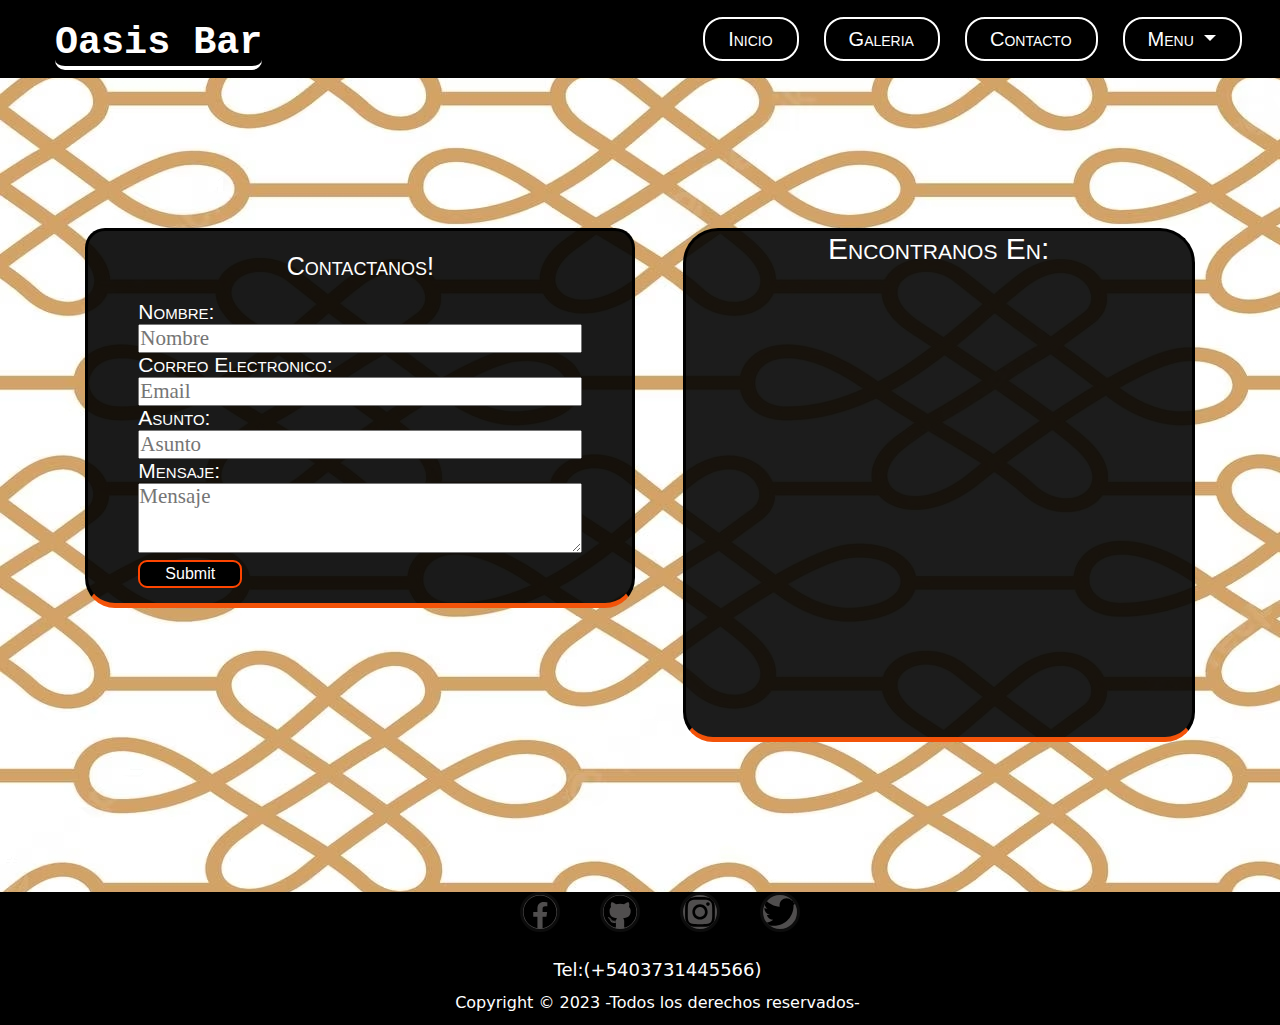
==== pages/contacto.html @ e95af846 "Primer archivo del proyecto" ====
<!DOCTYPE html>
<html lang="en">
    <head>
        <meta charset="UTF-8">
        <meta http-equiv="X-UA-Compatible" content="IE=edge">
        <meta name="viewport" content="width=device-width, initial-scale=1.0">
        <link rel="stylesheet" href="https://cdn.jsdelivr.net/npm/bootstrap@5.2.3/dist/css/bootstrap.min.css">
        <link rel="stylesheet" href="../style.css">
        <title>Contaco</title>
    </head>
    <body>
        <header>
            <h1>Oasis Bar</h1>
            <nav class="navbar navbar-dark navbar-expand-lg " style="background-color: #000000;">
                <div class="container-fluid">
                    <button class="navbar-toggler" type="button" data-bs-toggle="collapse" data-bs-target="#navbarNavDropdown" aria-controls="navbarNavDropdown" aria-expanded="false" aria-label="Toggle navigation">
                        <span class="navbar-toggler-icon"></span>
                    </button>
                  <div class="collapse navbar-collapse" id="navbarNavDropdown">
                    <ul class="navbar-nav">
                      <li class="nav-item hover">
                        <a class="nav-link active navbar-brand" aria-current="page" href="../index.html">Inicio</a>
                      </li>
                      <li class="nav-item hover">
                        <a class="nav-link navbar-brand"  href="./galeria.html">Galeria</a>
                      </li>
                      <li class="nav-item hover">
                        <a class="nav-link navbar-brand" href="#">Contacto</a>
                      </li>
                      <li class="nav-item dropdown hover-menu ">
                        <a class="nav-link dropdown-toggle navbar-brand" href="#" role="button" data-bs-toggle="dropdown" aria-expanded="false">
                          Menu
                        </a>
                        <ul class="dropdown-menu" style="background-color: #000000;">
                          <li class="hover"><a class="navbar-brand" href="./platos.html">Platos</a></li>
                          <li class="hover"><a class="navbar-brand" href="./tragos.html">Tragos</a></li>
                        </ul>
                      </li>
                    </ul>
                  </div>
                </div>
              </nav>
        </header>
     <main class="main-c">
        <section class="section-contacto">
            <article class="article-formulario">
                <form class="formulario" action="">
                    <h4>Contactanos!</h4>
                    <label class="form-input" for="Nombre">Nombre:</label>
                    <input class="form-input input" name="Nombre" type="text" autocomplete="name" placeholder="Nombre">
                    <label class="form-input" for="">Correo electronico:</label>
                    <input class="form-input input" name="Correo electronico" autocomplete="email" type="email" placeholder="Email">
                    <label class="form-input" for="">Asunto:</label>
                    <input class="form-input input" name="Asunto" type="text" placeholder="Asunto">
                    <label class="form-input" for="">Mensaje:</label>
                    <textarea class="form-input input" name="Mensaje" placeholder="Mensaje" id="" cols="30" rows="10"></textarea>
                    <input class="form-input-submit" type="submit">
                    
                </form>
            </article>
            <article class="article-maps">
                <h2>Encontranos en:</h2>
                <div class="maps"><iframe  src="https://www.google.com/maps/embed?pb=!1m18!1m12!1m3!1d3547.956048312479!2d-61.18888358494846!3d-27.22052968299606!2m3!1f0!2f0!3f0!3m2!1i1024!2i768!4f13.1!3m3!1m2!1s0x94475b757f7c5555%3A0x62c29df2de527b3a!2sOasis%20Bar!5e0!3m2!1ses-419!2sar!4v1683249362766!5m2!1ses-419!2sar" width="600" height="450" style="border:0;" allowfullscreen="" loading="lazy" referrerpolicy="no-referrer-when-downgrade"></iframe></div>
            </article>
        </section>
        
     </main> 
         <footer>
            <div>
                <ul class="foot">
                    <li><a target="_blank" href="https://es-la.facebook.com/"><button  ><img src="../icon/facebook.svg" alt="facebook"></button></a></li>
                    <li><a target="_blank" href="https://github.com/"><button ><img src="../icon/github.svg" alt="github"></button></a></li>
                    <li><a target="_blank" href="https://www.instagram.com/"><button ><img src="../icon/instagram.svg" alt="square-instagram"></button></a></li>
                    <li><a target="_blank" href="https://twitter.com/?lang=es"><button ><img src="../icon/twitter (1).svg" alt="square-twitter"></button></a></li>
            </ul>
            <p class="tel">Tel:(+5403731445566)</p><p class="copyright">Copyright © 2023 -Todos los derechos reservados-</p>
            </div> 
        </footer> 
        <script src="https://cdn.jsdelivr.net/npm/bootstrap@5.2.3/dist/js/bootstrap.bundle.min.js"></script> 
    </body>
</html>
---- style.css ----
@import url('https://fonts.googleapis.com/css2?family=Work+Sans&display=swap');

*{
    margin:0;
    padding: 0;
    box-sizing: border-box;
    list-style: none;
}
a{
    text-decoration: none;
    color: black;
    
    
}
ul{
    padding-left: 0px;
}
body{
    display: flex;
    min-height: 100vh;
    flex-direction: column;
    background-image:url(./image/patron-simple-abstracto-dorado-vectorial-costuras-cadenas_419911-941.jpg);
    background-attachment: fixed;
}

.img-portada{
    height: 70vh;
    width: 45vw;
    min-width: 500px;
    display: inline-block;
    border: solid black;
    border-radius: 30px;
    margin-left: 1vw;
}
header{
    background-color: rgb(0, 0, 0);
    width: 100%;
    position: relative;
    margin-bottom: 50px;
    display: flex;
    justify-content: space-between;
    
    
}


header h1{
    display: inline-block;
    font-family: 'Courier New', Courier, monospace;
    font-weight: 600;
    color: rgb(255, 254, 254);
    border-bottom: 4px solid white;
    border-radius: 10px;
    border-width: 4px;
    font-size: clamp(28px, 3vw, 3vw);
    margin-left: 55px;
    margin-top: 20px;
    
    
    
}

header nav ul li{
    display: flex;
    font-size: 18px;
    text-indent: 15px;
    border: 2px solid;
    font-family: 'Lucida Sans', 'Lucida Sans Regular', 'Lucida Grande', 'Lucida Sans Unicode', Geneva, Verdana, sans-serif;
    font-variant: small-caps;
    text-transform: capitalize;
    border-radius: 8px;
    margin-right: 25px;
    color: rgb(15, 15, 15);
    
    
    
}
.hover-menu{
    margin-right: 2vw;
}

.hover:hover{
    background-color: rgb(167, 162, 162);
    transition: 0.7s;
    box-shadow: 2px 2px 5px 2px;
    transition: 0.7s;
    transform: scale(1.2);
    
}
.hover-menu:hover{
    background-color: rgb(167, 162, 162);
    transition: 0.7s;
    box-shadow: 2px 2px 5px 2px;
    transition: 0.7s;

}
.collapse li{
    border: 2px solid white;
    border-radius: 20px;
    
}




footer div ul li img{
    height: 40px;
    width: 40px;
    
}
body header h1{
    display: inline-block;
    
}


footer{
    background-color: rgb(0, 0, 0);
    text-align: center;
    min-height: 100px;
    width: 100%;
    margin-top: auto;
    background-size: 100%;
    background-attachment: fixed;
    margin-top: 150px;
} 
.foot{
    display: flex;
    justify-content: center;
    flex-wrap: wrap;
} 

.foot li{
    display: inline-block;
    margin-left: 40px;
}

    
    

.foot li button img:hover{
    background-color: rgb(160, 156, 156);
    transition: 0.7s;
    box-shadow: 2px 2px 5px 2px;
    transform: scale(1.2);
}

.foot li button{
    background-color: black;
    border: none;
}
.foot img{
    border: solid rgb(12, 12, 12);
    border-radius: 20px;
    padding: x;
    color: rgb(252, 249, 249);
    background-color: rgb(80, 78, 78);
    text-decoration: underline 2px rgb(250, 249, 249);
}
.tel{
margin: 8px 0 0 35px;
display: inline-block;
font-size: 18px;
color: white;
}
.copyright{
    color: white;
    margin: 8px 0 10px 35px;
    font-size: 16px;
}

.ofertas{
    margin-left: 10vw;
    border-radius: 22px;
    padding:25px 60px 80px 50px;
    font-size: 40px;
    font-family: 'Lucida Sans', 'Lucida Sans Regular', 'Lucida Grande', 'Lucida Sans Unicode', Geneva, Verdana, sans-serif;
    font-variant: small-caps;
    text-transform: capitalize;
    color: white;
    border-bottom: solid 4px white;

    

}
.ofertas div{
    padding-top: 10px;
}
.descuento{
    padding-top: 100px;
}
.body-index{
    display: flex;
    flex-wrap: wrap;
    
    margin-top: 50px;
    align-items: flex-start;
    background-color: rgb(0, 0, 0);
    margin: 0 2vw 0 2vw;
    border-radius: 20px;
    border-right: rgb(243, 83, 9) solid;
    border-left: rgb(243, 83, 9) solid ;
    
}
.texto{
    margin-top: 30px;
    margin-bottom: 30px;
    border: solid black;
    border-radius: 10px;
    backdrop-filter: blur(6px) saturate(132%);
    -webkit-backdrop-filter: blur(6px) saturate(132%);
    background-color: rgba(228, 16, 36, 0);
    padding: 50px;
    font-size: 35px;
    margin-right: 90px;
    border-bottom-left-radius: 60px;
    border-top-right-radius: 60px;
    font-family: 'Lucida Sans', 'Lucida Sans Regular', 'Lucida Grande', 'Lucida Sans Unicode', Geneva, Verdana, sans-serif;
    font-variant: small-caps;
    text-transform: capitalize;

}
.reserva{
    margin-top: 10px;
}
.reserva a{
    text-decoration: underline;
}
.reserva a:hover{
    color: goldenrod;
    transition: 0.8s;
    
}

.texto h4{
 margin-bottom: 8px;
 

}
.texto-body{
    display: flex;
    justify-content: center;
    margin-top: 50px;
}
.galeria-img{
    display: grid;
    grid-template-columns: 30% 30% 30%;
    grid-template-rows: repeat(2, 50%);
    margin: 2%;
    column-gap: 2%;
    row-gap: 2%;
    grid-template-areas:  "a b c"
                          "d e f"
    ;
    
}
.galeria-img-1 {
grid-area: a;
}
.galeria-img-2{
grid-area: b;
}
.galeria-img-3{
grid-area: c;
}
.galeria-img-4{
grid-area: d;
}
.galeria-img-5{
grid-area: e;
}
.galeria-img-6{
grid-area: f;
}

.galeria-img div{
    display: inline-block;
    margin: 10px;
    margin-left: 20px;
    
    
}
.galeria-img div img{
    height: 100%;
    width: 100%;
    border: solid rgb(0, 0, 0);
    border-radius: 8px;
    position: relative;
    
}
.galeria-img div:hover{
    transition: 0.7s;
    transform: scale(1.2);
}






.section-menu h2{
    text-align: center;
    font-size: clamp(28px, 5.5vw, 5.8vw ) ;
    font-family: 'Lucida Sans', 'Lucida Sans Regular', 'Lucida Grande', 'Lucida Sans Unicode', Geneva, Verdana, sans-serif;
    font-weight: 300;
    font-variant: small-caps;
    margin-bottom: 20px;
    border-bottom: solid black;
    justify-content: center;
    border-width: 0 0 15px 0;
    border-style: double;
    color: rgb(0, 0, 0);
    
    
    
}
.article-menu{
    display: flex;
    flex-direction: column;
    background-color: black;
    margin: 150px 20vw 0 20vw;
    padding-bottom: 20vh;
    border-radius: 30px;
    border: 5px solid black;
    border-left-color: rgb(243, 83, 9);
    border-right-color: rgb(243, 83, 9);
    
    
}
.article-menu h2{
    color: rgb(248, 248, 248);
    border-bottom: 3px solid;
    border-bottom-color: rgb(243, 83, 9);
    display: inline-block;
    border-radius: 70px;
    font-size: clamp(20px, 2.8vw, 3.2vw)
}
.article-menu ul{
    justify-content: center;
    margin: 15px 0 60px 0;

    
}
.article-menu ul li, .puntos{
    color: white;
    font-size: 1.3vw;
    font-family: 'Lucida Sans', 'Lucida Sans Regular', 'Lucida Grande', 'Lucida Sans Unicode', Geneva, Verdana, sans-serif;
    font-variant: small-caps;
    text-transform: capitalize;
    padding: 2px 8px 25px 8px;
}
.puntos{
    letter-spacing: 0.5vw;
}
.div-menu{
    display: flex;
    flex-direction: column;
    padding-bottom: 15vh;
}
.div-menu ul{
    padding: 2px 8px 25px 8px;
}


 
 
 .main-c .section-contacto{
    margin-top: 100px;
    bottom: 0;
    display: grid;
    grid-template-columns: repeat(2, 40%);
    grid-template-rows: 100%;
    grid-template-areas:"a b" ;
    justify-content: space-evenly;

    
 }
 

 
 .formulario{
    display: flex;
    flex-direction: column;
    justify-content: flex-start;
    margin: 0 20px 0 0px;
    border: solid black;
    background-color:rgba(0, 0, 0, 0.897);
    border-radius: 20px;
    border-bottom: solid rgb(243, 83, 9) 5px;
    border-bottom-left-radius: 30px ;
    border-bottom-right-radius: 30px ;
    padding: 20px 50px 50px 50px;
    font-family: 'Lucida Sans', 'Lucida Sans Regular', 'Lucida Grande', 'Lucida Sans Unicode', Geneva, Verdana, sans-serif;
    font-variant: small-caps;
    text-transform: capitalize;
    font-size: 21px; 
    grid-area: a; 
    width: 550px;
    height: 380px;
    position: relative;
    
 }
 .formulario h4{
    margin-bottom: 19px;
    font-size: 25px;
    text-align: center;
    color: white;
    
}
.form-input{
   color: white;
   line-height: normal; 
}
.input{
    color: black;
    font-family: 'Times New Roman', Times, serif;
}
.form-input-submit{
    position: absolute;
    bottom: 0;
    margin-bottom: 15px;
    padding: 0 25px 0 25px ;
    background-color: black;
    color: white;
    border: solid orangered 2px;
    border-radius: 9px;
    font-size: 16px;
    

}
.form-input-submit:hover{
    background-color: rgb(160, 156, 156);
    transition: 0.7s;
    text-decoration: underline 2px rgb(250, 249, 249);
    box-shadow: 2px 2px 5px 2px;
    transition: 0.7s;
    transform: scale(1.2);
}
.form-input-submit:active{
    color: goldenrod;
    transition: 0.01s;
}


 .article-maps{
    grid-area: b;
    display: flex;
    flex-direction: column;
    background-color: rgba(2, 2, 2, 0.897);
    padding-bottom: 40px;
    border: solid black;
    border-radius: 35px;
    border-bottom: solid rgb(243, 83, 9) 5px;
    border-bottom-left-radius: 30px ;
    border-bottom-right-radius: 30px ;
}


 .article-maps h2{
    display: inline-flex;
    justify-content: center;
    margin-bottom: 30px;
    font-family: 'Lucida Sans', 'Lucida Sans Regular', 'Lucida Grande', 'Lucida Sans Unicode', Geneva, Verdana, sans-serif;
    font-variant: small-caps;
    text-transform: capitalize;
    font-size: 30px;
    color: white;
 }
 .article-maps .maps{
    display: flex;
    justify-content: center;
    
 }
 .article-maps .maps iframe{
    height: 400px;
    width: 500px;

 }



 

         /* Media Query */




 @media (max-width: 1300px) {.ofertas{
    font-size: 30px;
    margin: 0px;

 }
 .texto{
    font-size: 30px;
 }}

 @media (max-width: 520px) {.img-portada {
    width: 250px;
    min-width: 250px;
    height: 300px;
    
    
    
 }
 .ofertas{
    padding: 0 0 20px 0;
 }
 .texto-body .texto{
    width: 300px;
    margin: 0px;
}
 
}

@media (max-width: 700px) {
    header nav ul{
        flex-direction: column; 
    }
    .formulario{
        position: unset;
        margin: 0 15% 0 0;
        
    }
    .form-input-submit{
        position: unset;
        padding: 0;
        margin-top: 15px;
    }
}


@media (max-width: 370px) { .foot li p{
    font-size: 10px;  
}

}

@media (max-width: 560px) {.galeria-img{
    display: grid;
    grid-template-columns: 80%;
    grid-template-rows: repeat(6, 15%);
    margin: 2%;
    column-gap: 2%;
    row-gap: 2%;
    grid-template-areas:    "a"
                            "b"
                            "c"
                            "d"
                            "e"
                            "f"

                          
    ;
    
}
}

@media (max-width: 850px){.platos-img img{
    height: 150px;
    width: 150px;
}
.article-menu ul li, .puntos{
    font-size: clamp(10px, 2vw, 2.1vw);
}
}
@media (max-width: 626px){.article-platos div , .article-platos div ul li{
    margin: 0px;
    padding: 20px 0 20px 0;

}
.article-menu{
    margin: 0px;
}
}
@media (max-width: 450px){

.formulario{
    padding: 0px;
    width: 100%;
    
    }
   nav a{
    font-size: 10px !important;
    
   }
   nav ul li{
    margin: 0px 0 0 0  !important;
   }
}


@media (max-width: 1200px){.main-c .section-contacto{
   grid-template-columns: 60%;
   grid-template-rows: repeat(2, 50%); 
   grid-template-areas: "a"
                        "b";
}
.article-maps .maps iframe{
    height: 300px;
    width: 400px;

 }
 .main-c .section-contacto{
    display: block;

}
.formulario{
    width: 65%;
}

}
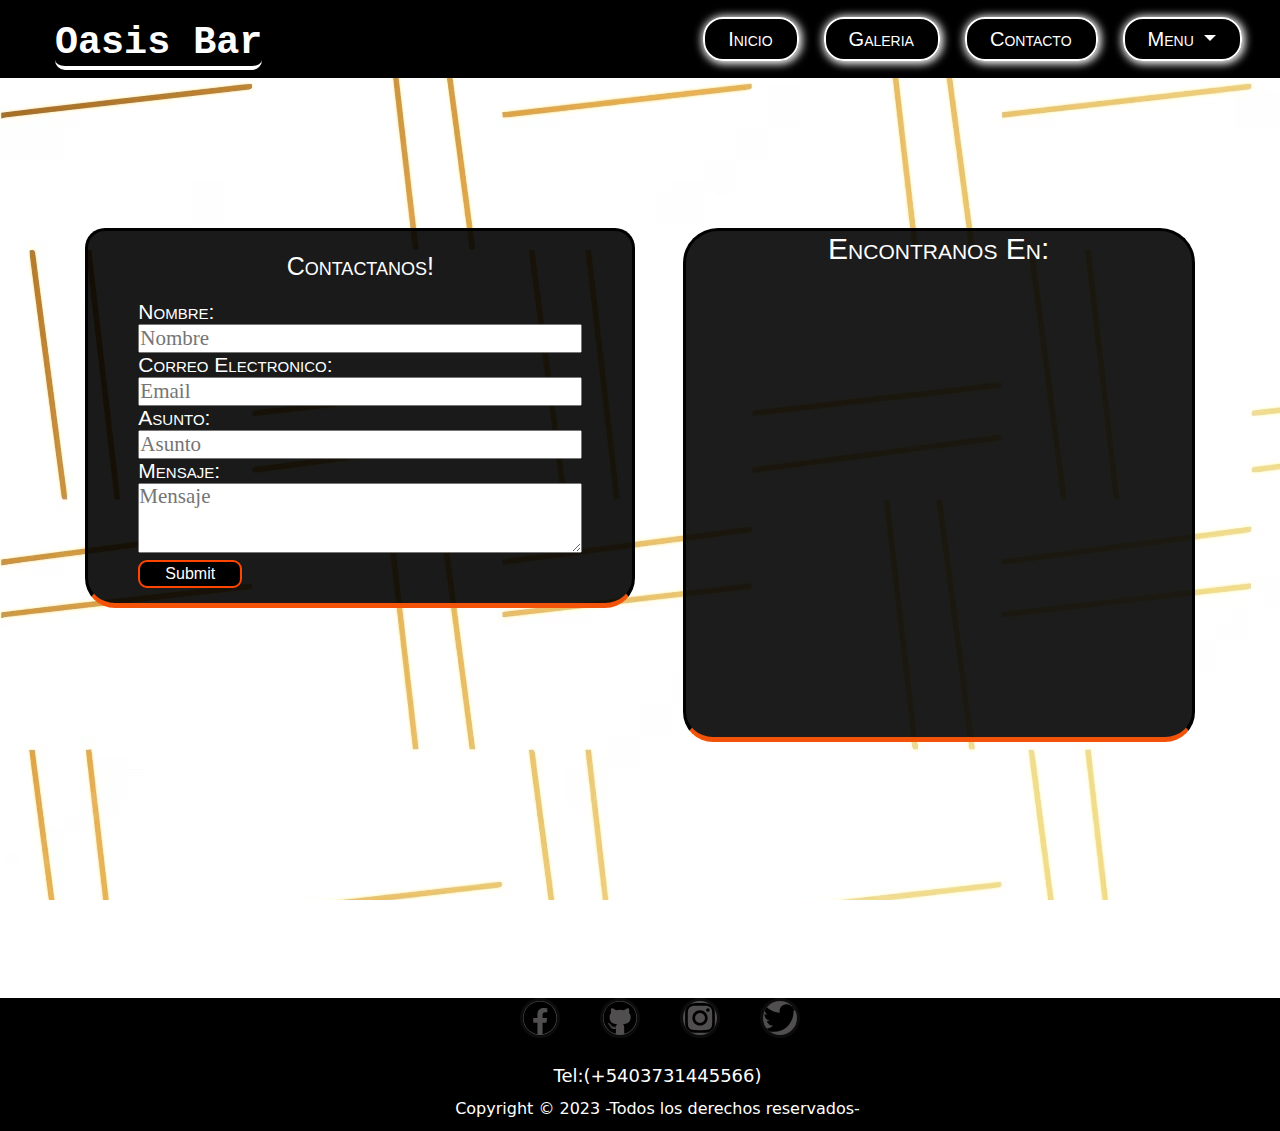
==== commit 017ccbba: "Act. SASS" ====
--- a/pages/contacto.html
+++ b/pages/contacto.html
@@ -5,7 +5,7 @@
         <meta http-equiv="X-UA-Compatible" content="IE=edge">
         <meta name="viewport" content="width=device-width, initial-scale=1.0">
         <link rel="stylesheet" href="https://cdn.jsdelivr.net/npm/bootstrap@5.2.3/dist/css/bootstrap.min.css">
-        <link rel="stylesheet" href="../style.css">
+        <link rel="stylesheet" href="../CSS/style.css">
         <title>Contaco</title>
     </head>
     <body>
@@ -46,7 +46,7 @@
             <article class="article-formulario">
                 <form class="formulario" action="">
                     <h4>Contactanos!</h4>
-                    <label class="form-input" for="Nombre">Nombre:</label>
+                    <label class="form-input" for="">Nombre:</label>
                     <input class="form-input input" name="Nombre" type="text" autocomplete="name" placeholder="Nombre">
                     <label class="form-input" for="">Correo electronico:</label>
                     <input class="form-input input" name="Correo electronico" autocomplete="email" type="email" placeholder="Email">
--- a/CSS/style.css
+++ b/CSS/style.css
@@ -0,0 +1,616 @@
+@import url("https://fonts.googleapis.com/css2?family=Work+Sans&display=swap");
+* {
+  margin: 0;
+  padding: 0;
+  box-sizing: border-box;
+  list-style: none;
+  scroll-behavior: smooth;
+}
+
+a {
+  text-decoration: none;
+  color: black;
+}
+
+body {
+  display: flex;
+  min-height: 100vh;
+  flex-direction: column;
+  background-image: url(../image/patron-simple-abstracto-dorado-vectorial-costuras-cadenas_419911-941.jpg);
+  background-attachment: fixed;
+}
+
+.main-index {
+  height: 100%;
+  min-height: 100vh;
+}
+
+.main-galeria {
+  height: 100%;
+  min-height: 100vh;
+}
+
+.main-c {
+  min-height: 80vh;
+  height: 100%;
+}
+
+.img-portada {
+  height: 70vh;
+  width: 45vw;
+  min-width: 500px;
+  display: inline-block;
+  border: solid black;
+  border-radius: 30px;
+  margin-left: 1vw;
+}
+
+header {
+  background-color: rgb(0, 0, 0);
+  width: 100%;
+  position: relative;
+  margin-bottom: 50px;
+  display: flex;
+  justify-content: space-between;
+}
+
+header h1 {
+  display: inline-block;
+  font-family: "Courier New", Courier, monospace;
+  font-weight: 600;
+  color: rgb(255, 254, 254);
+  border-bottom: 4px solid white;
+  border-radius: 10px;
+  border-width: 4px;
+  font-size: clamp(28px, 3vw, 3vw);
+  margin-left: 55px;
+  margin-top: 20px;
+}
+
+ul {
+  padding-left: 0px;
+}
+
+header nav ul li {
+  display: flex;
+  font-size: 18px;
+  text-indent: 15px;
+  border: 2px solid;
+  font-family: "Lucida Sans", "Lucida Sans Regular", "Lucida Grande", "Lucida Sans Unicode", Geneva, Verdana, sans-serif;
+  font-variant: small-caps;
+  text-transform: capitalize;
+  border-radius: 8px;
+  margin-right: 25px;
+  color: rgb(15, 15, 15);
+  box-shadow: 1px 1px 8px 2px white;
+}
+
+.hover-menu {
+  margin-right: 2vw;
+}
+
+.hover:hover {
+  background-color: rgb(141, 138, 138);
+  transition: 0.7s;
+  transform: scale(1.2);
+}
+
+.hover-menu:hover {
+  background-color: rgb(167, 162, 162);
+  transition: 0.7s;
+  box-shadow: 1px 1px 5px 2px;
+}
+
+.collapse li {
+  border: 2px solid white;
+  border-radius: 20px;
+}
+
+footer div ul li img {
+  height: 40px;
+  width: 40px;
+}
+
+body header h1 {
+  display: inline-block;
+}
+
+footer {
+  background-color: rgb(0, 0, 0);
+  text-align: center;
+  width: 100%;
+  margin-top: auto;
+  background-size: 100%;
+  background-attachment: fixed;
+  margin-top: 150px;
+}
+
+.foot {
+  display: flex;
+  justify-content: center;
+  flex-wrap: wrap;
+}
+
+.foot li {
+  display: inline-block;
+  margin-left: 40px;
+}
+
+.foot li button img:hover {
+  background-color: rgb(160, 156, 156);
+  transition: 0.7s;
+  box-shadow: 1px 1px 8px 3px;
+  transform: scale(1.5);
+}
+
+.foot li button {
+  background-color: black;
+  border: none;
+}
+
+.foot img {
+  border: solid rgb(12, 12, 12);
+  border-radius: 20px;
+  padding: x;
+  color: rgb(252, 249, 249);
+  background-color: rgb(80, 78, 78);
+  text-decoration: underline 2px rgb(250, 249, 249);
+}
+
+.tel {
+  margin: 8px 0 0 35px;
+  display: inline-block;
+  font-size: 18px;
+  color: white;
+}
+
+.copyright {
+  color: white;
+  margin: 8px 0 10px 35px;
+  font-size: 16px;
+}
+
+.ofertas {
+  margin-left: 10vw;
+  border-radius: 22px;
+  padding: 25px 60px 80px 50px;
+  font-size: 40px;
+  font-family: "Lucida Sans", "Lucida Sans Regular", "Lucida Grande", "Lucida Sans Unicode", Geneva, Verdana, sans-serif;
+  font-variant: small-caps;
+  text-transform: capitalize;
+  color: white;
+  border-bottom: solid 4px white;
+}
+
+.ofertas div {
+  padding-top: 10px;
+}
+
+.descuento {
+  padding-top: 100px;
+}
+
+.body-index {
+  display: flex;
+  flex-wrap: wrap;
+  margin-top: 50px;
+  align-items: flex-start;
+  background-color: rgb(0, 0, 0);
+  margin: 0 2vw 0 2vw;
+  border-radius: 20px;
+  border-right: rgb(243, 83, 9) solid;
+  border-left: rgb(243, 83, 9) solid;
+}
+
+.texto {
+  margin-top: 30px;
+  margin-bottom: 30px;
+  border: solid black;
+  border-radius: 10px;
+  backdrop-filter: blur(6px) saturate(132%);
+  -webkit-backdrop-filter: blur(6px) saturate(132%);
+  background-color: rgba(228, 16, 36, 0);
+  padding: 50px;
+  font-size: 35px;
+  margin-right: 90px;
+  border-bottom-left-radius: 60px;
+  border-top-right-radius: 60px;
+  font-family: "Lucida Sans", "Lucida Sans Regular", "Lucida Grande", "Lucida Sans Unicode", Geneva, Verdana, sans-serif;
+  font-variant: small-caps;
+  text-transform: capitalize;
+}
+
+.reserva {
+  margin-top: 10px;
+}
+
+.reserva a {
+  text-decoration: underline;
+}
+
+.reserva a:hover {
+  color: goldenrod;
+  transition: 0.8s;
+}
+
+.texto h4 {
+  margin-bottom: 8px;
+}
+
+.texto-body {
+  display: flex;
+  justify-content: center;
+  margin-top: 50px;
+}
+
+.galeria-img {
+  display: grid;
+  grid-template-columns: 30% 30% 30%;
+  grid-template-rows: repeat(2, 50%);
+  margin: 2%;
+  column-gap: 2%;
+  row-gap: 2%;
+  grid-template-areas: "a b c" "d e f";
+}
+
+.galeria-img-1 {
+  grid-area: a;
+}
+
+.galeria-img-2 {
+  grid-area: b;
+}
+
+.galeria-img-3 {
+  grid-area: c;
+}
+
+.galeria-img-4 {
+  grid-area: d;
+}
+
+.galeria-img-5 {
+  grid-area: e;
+}
+
+.galeria-img-6 {
+  grid-area: f;
+}
+
+.galeria-img div {
+  display: inline-block;
+  margin: 10px;
+  margin-left: 20px;
+}
+
+.galeria-img div img {
+  height: 100%;
+  width: 100%;
+  border: solid rgb(0, 0, 0);
+  border-radius: 8px;
+  position: relative;
+}
+
+.galeria-img div:hover {
+  transition: 0.7s;
+  transform: scale(1.2);
+}
+
+.section-menu h2 {
+  text-align: center;
+  font-size: clamp(28px, 5.5vw, 5.8vw);
+  font-family: "Lucida Sans", "Lucida Sans Regular", "Lucida Grande", "Lucida Sans Unicode", Geneva, Verdana, sans-serif;
+  font-weight: 300;
+  font-variant: small-caps;
+  margin-bottom: 20px;
+  border-bottom: solid black;
+  justify-content: center;
+  border-width: 0 0 15px 0;
+  border-style: double;
+  color: rgb(0, 0, 0);
+}
+
+.article-menu {
+  display: flex;
+  flex-direction: column;
+  background-color: black;
+  margin: 150px 20vw 0 20vw;
+  padding-bottom: 20vh;
+  border-radius: 30px;
+  border: 5px solid black;
+  border-left-color: rgb(243, 83, 9);
+  border-right-color: rgb(243, 83, 9);
+}
+
+.article-menu h2 {
+  color: rgb(248, 248, 248);
+  border-bottom: 3px solid;
+  border-bottom-color: rgb(243, 83, 9);
+  display: inline-block;
+  border-radius: 70px;
+  font-size: clamp(20px, 2.8vw, 3.2vw);
+}
+
+.article-menu ul {
+  justify-content: center;
+  margin: 15px 0 60px 0;
+}
+
+.article-menu ul li, .puntos {
+  color: white;
+  font-size: 1.3vw;
+  font-family: "Lucida Sans", "Lucida Sans Regular", "Lucida Grande", "Lucida Sans Unicode", Geneva, Verdana, sans-serif;
+  font-variant: small-caps;
+  text-transform: capitalize;
+  padding: 2px 8px 25px 8px;
+}
+
+.puntos {
+  letter-spacing: 0.5vw;
+}
+
+.div-menu {
+  display: flex;
+  flex-direction: column;
+  background-color: black;
+  margin: 150px 20vw 0 20vw;
+  padding-bottom: 20vh;
+  border-radius: 30px;
+  border: 5px solid black;
+  border-left-color: rgb(243, 83, 9);
+  border-right-color: rgb(243, 83, 9);
+}
+
+.div-menu h2 {
+  color: rgb(248, 248, 248);
+  border-bottom: 3px solid;
+  border-bottom-color: rgb(243, 83, 9);
+  display: inline-block;
+  border-radius: 70px;
+  font-size: clamp(20px, 2.8vw, 3.2vw);
+}
+
+.div-menu ul {
+  padding: 2px 8px 25px 8px;
+}
+
+.article-platos ul li, .puntos {
+  color: white;
+  font-size: 1.3vw;
+  font-family: "Lucida Sans", "Lucida Sans Regular", "Lucida Grande", "Lucida Sans Unicode", Geneva, Verdana, sans-serif;
+  font-variant: small-caps;
+  text-transform: capitalize;
+  padding: 2px 8px 25px 8px;
+}
+
+.article-platos ul {
+  justify-content: center;
+  margin: 15px 0 60px 0;
+}
+
+.main-c .section-contacto {
+  margin-top: 100px;
+  bottom: 0;
+  display: grid;
+  grid-template-columns: repeat(2, 40%);
+  grid-template-rows: 100%;
+  grid-template-areas: "a b";
+  justify-content: space-evenly;
+}
+
+.formulario {
+  display: flex;
+  flex-direction: column;
+  justify-content: flex-start;
+  margin: 0 20px 0 0px;
+  border: solid black;
+  background-color: rgba(0, 0, 0, 0.897);
+  border-radius: 20px;
+  border-bottom: solid rgb(243, 83, 9) 5px;
+  border-bottom-left-radius: 30px;
+  border-bottom-right-radius: 30px;
+  padding: 20px 50px 50px 50px;
+  font-family: "Lucida Sans", "Lucida Sans Regular", "Lucida Grande", "Lucida Sans Unicode", Geneva, Verdana, sans-serif;
+  font-variant: small-caps;
+  text-transform: capitalize;
+  font-size: 21px;
+  grid-area: a;
+  width: 550px;
+  height: 380px;
+  position: relative;
+}
+
+.formulario h4 {
+  margin-bottom: 19px;
+  font-size: 25px;
+  text-align: center;
+  color: white;
+}
+
+.form-input {
+  color: white;
+  line-height: normal;
+}
+
+.input {
+  color: black;
+  font-family: "Times New Roman", Times, serif;
+}
+
+.form-input-submit {
+  position: absolute;
+  bottom: 0;
+  margin-bottom: 15px;
+  padding: 0 25px 0 25px;
+  background-color: black;
+  color: white;
+  border: solid orangered 2px;
+  border-radius: 9px;
+  font-size: 16px;
+}
+
+.form-input-submit:hover {
+  background-color: rgb(160, 156, 156);
+  transition: 0.7s;
+  text-decoration: underline 2px rgb(250, 249, 249);
+  box-shadow: 2px 2px 5px 2px;
+  transition: 0.7s;
+  transform: scale(1.2);
+}
+
+.form-input-submit:active {
+  color: goldenrod;
+  transition: 0.01s;
+}
+
+.article-maps {
+  grid-area: b;
+  display: flex;
+  flex-direction: column;
+  background-color: rgba(2, 2, 2, 0.897);
+  padding-bottom: 40px;
+  border: solid black;
+  border-radius: 35px;
+  border-bottom: solid rgb(243, 83, 9) 5px;
+  border-bottom-left-radius: 30px;
+  border-bottom-right-radius: 30px;
+}
+
+.article-maps h2 {
+  display: inline-flex;
+  justify-content: center;
+  margin-bottom: 30px;
+  font-family: "Lucida Sans", "Lucida Sans Regular", "Lucida Grande", "Lucida Sans Unicode", Geneva, Verdana, sans-serif;
+  font-variant: small-caps;
+  text-transform: capitalize;
+  font-size: 30px;
+  color: white;
+}
+
+.article-maps .maps {
+  display: flex;
+  justify-content: center;
+}
+
+.article-maps .maps iframe {
+  height: 400px;
+  width: 500px;
+}
+
+/* Media Query */
+@media (max-width: 1300px) {
+  .ofertas {
+    font-size: 30px;
+    margin: 0px;
+  }
+  .texto {
+    font-size: 30px;
+  }
+}
+@media (max-width: 520px) {
+  .img-portada {
+    width: 250px;
+    min-width: 250px;
+    height: 300px;
+  }
+  .ofertas {
+    padding: 0 0 20px 0;
+  }
+  .texto-body .texto {
+    width: 300px;
+    margin: 0px;
+  }
+}
+@media (max-width: 700px) {
+  header nav ul {
+    flex-direction: column;
+  }
+  .formulario {
+    position: unset;
+    margin: 0 15% 0 0;
+    padding: 0 0 10px 0;
+  }
+  .form-input-submit {
+    position: unset;
+    padding: 0;
+    margin-top: 15px;
+  }
+}
+@media (max-width: 370px) {
+  .foot li p {
+    font-size: 10px;
+  }
+}
+@media (max-width: 660px) {
+  .galeria-img {
+    display: grid;
+    grid-template-columns: 80%;
+    grid-template-rows: repeat(6, 15%);
+    margin: 2%;
+    column-gap: 2%;
+    row-gap: 2%;
+    grid-template-areas: "a" "b" "c" "d" "e" "f";
+  }
+  .formulario {
+    width: 100% !important;
+  }
+}
+@media (max-width: 850px) {
+  .article-menu ul li, .puntos {
+    font-size: clamp(10px, 2vw, 2.1vw);
+  }
+  .article-platos div ul li {
+    font-size: clamp(10px, 2vw, 2.1vw);
+  }
+}
+@media (max-width: 626px) {
+  .article-platos div, .article-platos div ul li {
+    margin: 20px 0 50px 0;
+    padding: 20px 0 20px 0;
+  }
+  .article-menu {
+    margin: 0px;
+  }
+}
+@media (max-width: 450px) {
+  .formulario {
+    padding: 0px;
+    width: 100%;
+  }
+  nav a {
+    font-size: 10px !important;
+  }
+  nav ul li {
+    margin: 0px 0 0 0 !important;
+  }
+}
+@media (max-width: 1200px) {
+  .main-c .section-contacto {
+    grid-template-columns: 60%;
+    grid-template-rows: repeat(2, 50%);
+    grid-template-areas: "a" "b";
+  }
+  .article-maps .maps iframe {
+    height: 300px;
+    width: 400px;
+  }
+  .main-c .section-contacto {
+    display: block;
+  }
+  .formulario {
+    width: 65%;
+  }
+  .article-formulario {
+    margin-bottom: 30px;
+  }
+}
+@media (max-width: 910px) {
+  .body-index {
+    justify-content: center;
+  }
+  .ofertas {
+    text-align: center;
+  }
+}
+
+/*# sourceMappingURL=style.css.map */
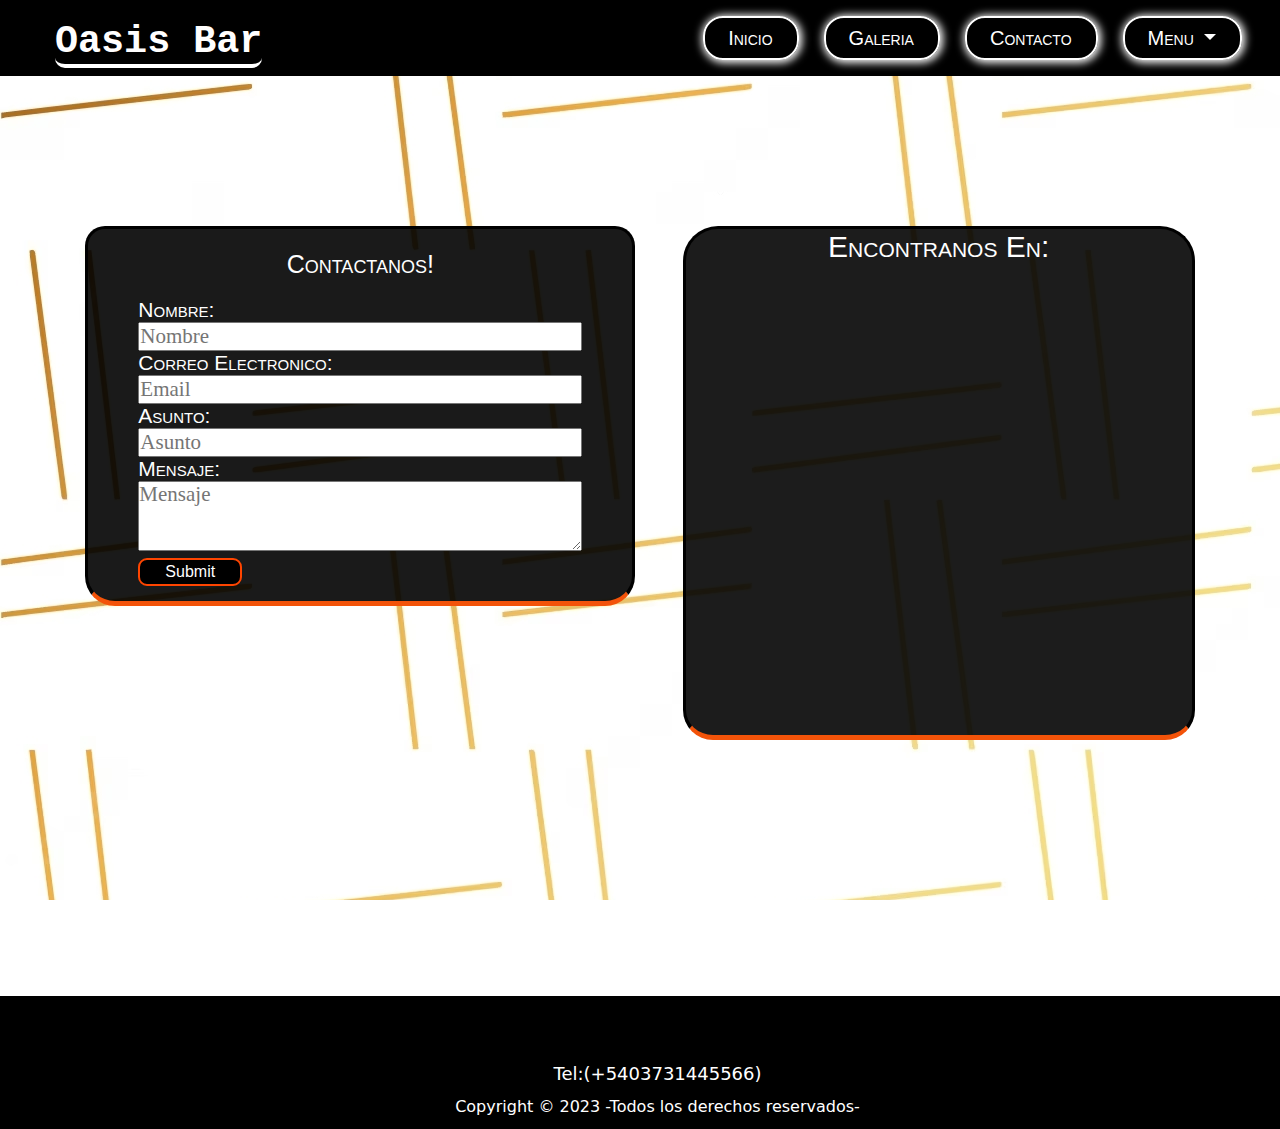
==== commit c3858561: "Actualizacion (SASS+Animaciones)" ====
--- a/pages/contacto.html
+++ b/pages/contacto.html
@@ -4,14 +4,20 @@
         <meta charset="UTF-8">
         <meta http-equiv="X-UA-Compatible" content="IE=edge">
         <meta name="viewport" content="width=device-width, initial-scale=1.0">
+        <link rel="apple-touch-icon" sizes="180x180" href="/icon/apple-touch-icon.png">
+        <link rel="icon" type="image/png" sizes="32x32" href="/icon/favicon-32x32.png">
+        <link rel="icon" type="image/png" sizes="16x16" href="/icon/favicon-16x16.png">
+        <link rel="manifest" href="/icon/site.webmanifest">
+        <link href="https://unpkg.com/aos@2.3.1/dist/aos.css" rel="stylesheet">
+        <link rel="stylesheet" href="https://cdnjs.cloudflare.com/ajax/libs/animate.css/4.1.1/animate.min.css"/>
         <link rel="stylesheet" href="https://cdn.jsdelivr.net/npm/bootstrap@5.2.3/dist/css/bootstrap.min.css">
         <link rel="stylesheet" href="../CSS/style.css">
         <title>Contaco</title>
     </head>
     <body>
         <header>
-            <h1>Oasis Bar</h1>
-            <nav class="navbar navbar-dark navbar-expand-lg " style="background-color: #000000;">
+            <h1 class="animate__animated animate__bounceInLeft">Oasis Bar</h1>
+            <nav class="navbar navbar-dark navbar-expand-lg animate__animated animate__fadeInRight " style="background-color: #000000;">
                 <div class="container-fluid">
                     <button class="navbar-toggler" type="button" data-bs-toggle="collapse" data-bs-target="#navbarNavDropdown" aria-controls="navbarNavDropdown" aria-expanded="false" aria-label="Toggle navigation">
                         <span class="navbar-toggler-icon"></span>
@@ -68,14 +74,18 @@
          <footer>
             <div>
                 <ul class="foot">
-                    <li><a target="_blank" href="https://es-la.facebook.com/"><button  ><img src="../icon/facebook.svg" alt="facebook"></button></a></li>
-                    <li><a target="_blank" href="https://github.com/"><button ><img src="../icon/github.svg" alt="github"></button></a></li>
-                    <li><a target="_blank" href="https://www.instagram.com/"><button ><img src="../icon/instagram.svg" alt="square-instagram"></button></a></li>
-                    <li><a target="_blank" href="https://twitter.com/?lang=es"><button ><img src="../icon/twitter (1).svg" alt="square-twitter"></button></a></li>
+                    <li data-aos="fade-right" data-aos-duration="1200"><a target="_blank" href="https://es-la.facebook.com/"><button  ><img src="../icon/facebook.svg" alt="facebook"></button></a></li>
+                    <li data-aos="fade-right" data-aos-duration="700"><a target="_blank" href="https://github.com/"><button ><img src="../icon/github.svg" alt="github"></button></a></li>
+                    <li data-aos="fade-right" data-aos-duration="500"><a target="_blank" href="https://www.instagram.com/"><button ><img src="../icon/instagram.svg" alt="square-instagram"></button></a></li>
+                    <li data-aos="fade-right"><a target="_blank" href="https://twitter.com/?lang=es"><button ><img src="../icon/twitter (1).svg" alt="square-twitter"></button></a></li>
             </ul>
             <p class="tel">Tel:(+5403731445566)</p><p class="copyright">Copyright © 2023 -Todos los derechos reservados-</p>
             </div> 
         </footer> 
         <script src="https://cdn.jsdelivr.net/npm/bootstrap@5.2.3/dist/js/bootstrap.bundle.min.js"></script> 
+        <script src="https://unpkg.com/aos@2.3.1/dist/aos.js"></script>
+        <script>
+          AOS.init();
+        </script> 
     </body>
 </html>--- a/CSS/style.css
+++ b/CSS/style.css
@@ -1,120 +1,4 @@
 @import url("https://fonts.googleapis.com/css2?family=Work+Sans&display=swap");
-* {
-  margin: 0;
-  padding: 0;
-  box-sizing: border-box;
-  list-style: none;
-  scroll-behavior: smooth;
-}
-
-a {
-  text-decoration: none;
-  color: black;
-}
-
-body {
-  display: flex;
-  min-height: 100vh;
-  flex-direction: column;
-  background-image: url(../image/patron-simple-abstracto-dorado-vectorial-costuras-cadenas_419911-941.jpg);
-  background-attachment: fixed;
-}
-
-.main-index {
-  height: 100%;
-  min-height: 100vh;
-}
-
-.main-galeria {
-  height: 100%;
-  min-height: 100vh;
-}
-
-.main-c {
-  min-height: 80vh;
-  height: 100%;
-}
-
-.img-portada {
-  height: 70vh;
-  width: 45vw;
-  min-width: 500px;
-  display: inline-block;
-  border: solid black;
-  border-radius: 30px;
-  margin-left: 1vw;
-}
-
-header {
-  background-color: rgb(0, 0, 0);
-  width: 100%;
-  position: relative;
-  margin-bottom: 50px;
-  display: flex;
-  justify-content: space-between;
-}
-
-header h1 {
-  display: inline-block;
-  font-family: "Courier New", Courier, monospace;
-  font-weight: 600;
-  color: rgb(255, 254, 254);
-  border-bottom: 4px solid white;
-  border-radius: 10px;
-  border-width: 4px;
-  font-size: clamp(28px, 3vw, 3vw);
-  margin-left: 55px;
-  margin-top: 20px;
-}
-
-ul {
-  padding-left: 0px;
-}
-
-header nav ul li {
-  display: flex;
-  font-size: 18px;
-  text-indent: 15px;
-  border: 2px solid;
-  font-family: "Lucida Sans", "Lucida Sans Regular", "Lucida Grande", "Lucida Sans Unicode", Geneva, Verdana, sans-serif;
-  font-variant: small-caps;
-  text-transform: capitalize;
-  border-radius: 8px;
-  margin-right: 25px;
-  color: rgb(15, 15, 15);
-  box-shadow: 1px 1px 8px 2px white;
-}
-
-.hover-menu {
-  margin-right: 2vw;
-}
-
-.hover:hover {
-  background-color: rgb(141, 138, 138);
-  transition: 0.7s;
-  transform: scale(1.2);
-}
-
-.hover-menu:hover {
-  background-color: rgb(167, 162, 162);
-  transition: 0.7s;
-  box-shadow: 1px 1px 5px 2px;
-}
-
-.collapse li {
-  border: 2px solid white;
-  border-radius: 20px;
-}
-
-footer div ul li img {
-  height: 40px;
-  width: 40px;
-}
-
-body header h1 {
-  display: inline-block;
-}
-
 footer {
   background-color: rgb(0, 0, 0);
   text-align: center;
@@ -124,30 +8,30 @@
   background-attachment: fixed;
   margin-top: 150px;
 }
+footer div ul li img {
+  height: 40px;
+  width: 40px;
+}
 
 .foot {
   display: flex;
   justify-content: center;
   flex-wrap: wrap;
 }
-
 .foot li {
   display: inline-block;
   margin-left: 40px;
 }
-
-.foot li button img:hover {
-  background-color: rgb(160, 156, 156);
-  transition: 0.7s;
-  box-shadow: 1px 1px 8px 3px;
-  transform: scale(1.5);
-}
-
 .foot li button {
   background-color: black;
   border: none;
 }
-
+.foot li button img:hover {
+  background-color: rgb(160, 156, 156);
+  transition: 0.7s;
+  box-shadow: 1px 1px 8px 3px;
+  transform: scale(1.5);
+}
 .foot img {
   border: solid rgb(12, 12, 12);
   border-radius: 20px;
@@ -155,6 +39,7 @@
   color: rgb(252, 249, 249);
   background-color: rgb(80, 78, 78);
   text-decoration: underline 2px rgb(250, 249, 249);
+  transition: 0.7s;
 }
 
 .tel {
@@ -168,6 +53,79 @@
   color: white;
   margin: 8px 0 10px 35px;
   font-size: 16px;
+}
+
+header {
+  background-color: rgb(0, 0, 0);
+  width: 100%;
+  position: relative;
+  margin-bottom: 50px;
+  display: flex;
+  justify-content: space-between;
+}
+header nav ul li {
+  display: flex;
+  font-size: 18px;
+  text-indent: 15px;
+  border: 2px solid;
+  font-family: "Lucida Sans", "Lucida Sans Regular", "Lucida Grande", "Lucida Sans Unicode", Geneva, Verdana, sans-serif;
+  font-variant: small-caps;
+  text-transform: capitalize;
+  border-radius: 8px;
+  margin-right: 25px;
+  color: rgb(15, 15, 15);
+  box-shadow: 1px 1px 8px 2px white;
+  transition: 0.7s;
+}
+header ul {
+  padding-left: 0px;
+}
+header h1 {
+  display: inline-block;
+  font: clamp(28px, 3vw, 3vw) "Courier New", Courier, monospace;
+  font-weight: 600;
+  color: rgb(255, 254, 254);
+  border-bottom: 4px solid white;
+  border-radius: 10px;
+  border-width: 4px;
+  margin-left: 55px;
+  margin-top: 20px;
+}
+
+.hover-menu {
+  margin-right: 2vw;
+  transition: 0.7s;
+}
+
+.hover:hover {
+  background-color: rgb(141, 138, 138);
+  transition: 0.7s;
+  transform: scale(1.2);
+}
+
+.hover-menu:hover {
+  background-color: rgb(167, 162, 162);
+  transition: 0.7s;
+  box-shadow: 1px 1px 5px 2px;
+}
+
+.collapse li {
+  border: 2px solid white;
+  border-radius: 20px;
+}
+
+body header h1 {
+  display: inline-block;
+}
+
+.img-portada {
+  height: 70vh;
+  width: 45vw;
+  min-width: 500px;
+  display: inline-block;
+  border: solid black;
+  border-radius: 30px;
+  margin-left: 1vw;
 }
 
 .ofertas {
@@ -181,7 +139,6 @@
   color: white;
   border-bottom: solid 4px white;
 }
-
 .ofertas div {
   padding-top: 10px;
 }
@@ -219,22 +176,20 @@
   font-variant: small-caps;
   text-transform: capitalize;
 }
+.texto h4 {
+  margin-bottom: 8px;
+}
 
 .reserva {
   margin-top: 10px;
 }
-
 .reserva a {
   text-decoration: underline;
-}
-
+  transition: 0.8s;
+}
 .reserva a:hover {
   color: goldenrod;
   transition: 0.8s;
-}
-
-.texto h4 {
-  margin-bottom: 8px;
 }
 
 .texto-body {
@@ -252,37 +207,12 @@
   row-gap: 2%;
   grid-template-areas: "a b c" "d e f";
 }
-
-.galeria-img-1 {
-  grid-area: a;
-}
-
-.galeria-img-2 {
-  grid-area: b;
-}
-
-.galeria-img-3 {
-  grid-area: c;
-}
-
-.galeria-img-4 {
-  grid-area: d;
-}
-
-.galeria-img-5 {
-  grid-area: e;
-}
-
-.galeria-img-6 {
-  grid-area: f;
-}
-
 .galeria-img div {
   display: inline-block;
   margin: 10px;
   margin-left: 20px;
-}
-
+  transition: 0.7s;
+}
 .galeria-img div img {
   height: 100%;
   width: 100%;
@@ -290,10 +220,33 @@
   border-radius: 8px;
   position: relative;
 }
-
 .galeria-img div:hover {
   transition: 0.7s;
   transform: scale(1.2);
+}
+
+.galeria-img-1 {
+  grid-area: a;
+}
+
+.galeria-img-2 {
+  grid-area: b;
+}
+
+.galeria-img-3 {
+  grid-area: c;
+}
+
+.galeria-img-4 {
+  grid-area: d;
+}
+
+.galeria-img-5 {
+  grid-area: e;
+}
+
+.galeria-img-6 {
+  grid-area: f;
 }
 
 .section-menu h2 {
@@ -321,7 +274,6 @@
   border-left-color: rgb(243, 83, 9);
   border-right-color: rgb(243, 83, 9);
 }
-
 .article-menu h2 {
   color: rgb(248, 248, 248);
   border-bottom: 3px solid;
@@ -335,8 +287,7 @@
   justify-content: center;
   margin: 15px 0 60px 0;
 }
-
-.article-menu ul li, .puntos {
+.article-menu ul li, .article-menu ul .puntos {
   color: white;
   font-size: 1.3vw;
   font-family: "Lucida Sans", "Lucida Sans Regular", "Lucida Grande", "Lucida Sans Unicode", Geneva, Verdana, sans-serif;
@@ -360,7 +311,6 @@
   border-left-color: rgb(243, 83, 9);
   border-right-color: rgb(243, 83, 9);
 }
-
 .div-menu h2 {
   color: rgb(248, 248, 248);
   border-bottom: 3px solid;
@@ -369,23 +319,21 @@
   border-radius: 70px;
   font-size: clamp(20px, 2.8vw, 3.2vw);
 }
-
 .div-menu ul {
-  padding: 2px 8px 25px 8px;
-}
-
-.article-platos ul li, .puntos {
-  color: white;
-  font-size: 1.3vw;
-  font-family: "Lucida Sans", "Lucida Sans Regular", "Lucida Grande", "Lucida Sans Unicode", Geneva, Verdana, sans-serif;
-  font-variant: small-caps;
-  text-transform: capitalize;
   padding: 2px 8px 25px 8px;
 }
 
 .article-platos ul {
   justify-content: center;
   margin: 15px 0 60px 0;
+}
+.article-platos ul li, .article-platos ul .puntos {
+  color: white;
+  font-size: 1.3vw;
+  font-family: "Lucida Sans", "Lucida Sans Regular", "Lucida Grande", "Lucida Sans Unicode", Geneva, Verdana, sans-serif;
+  font-variant: small-caps;
+  text-transform: capitalize;
+  padding: 2px 8px 25px 8px;
 }
 
 .main-c .section-contacto {
@@ -419,7 +367,6 @@
   height: 380px;
   position: relative;
 }
-
 .formulario h4 {
   margin-bottom: 19px;
   font-size: 25px;
@@ -475,7 +422,6 @@
   border-bottom-left-radius: 30px;
   border-bottom-right-radius: 30px;
 }
-
 .article-maps h2 {
   display: inline-flex;
   justify-content: center;
@@ -486,15 +432,49 @@
   font-size: 30px;
   color: white;
 }
-
 .article-maps .maps {
   display: flex;
   justify-content: center;
 }
-
 .article-maps .maps iframe {
   height: 400px;
   width: 500px;
+}
+
+* {
+  margin: 0;
+  padding: 0;
+  box-sizing: border-box;
+  list-style: none;
+  scroll-behavior: smooth;
+}
+
+a {
+  text-decoration: none;
+  color: black;
+}
+
+body {
+  display: flex;
+  min-height: 100vh;
+  flex-direction: column;
+  background-image: url(../image/patron-simple-abstracto-dorado-vectorial-costuras-cadenas_419911-941.jpg);
+  background-attachment: fixed;
+}
+
+.main-index {
+  height: 100%;
+  min-height: 100vh;
+}
+
+.main-galeria {
+  height: 100%;
+  min-height: 100vh;
+}
+
+.main-c {
+  min-height: 80vh;
+  height: 100%;
 }
 
 /* Media Query */
@@ -611,6 +591,16 @@
   .ofertas {
     text-align: center;
   }
+  .hover:hover {
+    background-color: rgb(0, 0, 0) !important;
+    transition: 0.7s;
+    transform: scale(1) !important;
+  }
+  .hover-menu:hover {
+    background-color: rgb(0, 0, 0) !important;
+    transition: 0.7s;
+    box-shadow: 0px 0px 0px 0px !important;
+  }
 }
 
 /*# sourceMappingURL=style.css.map */
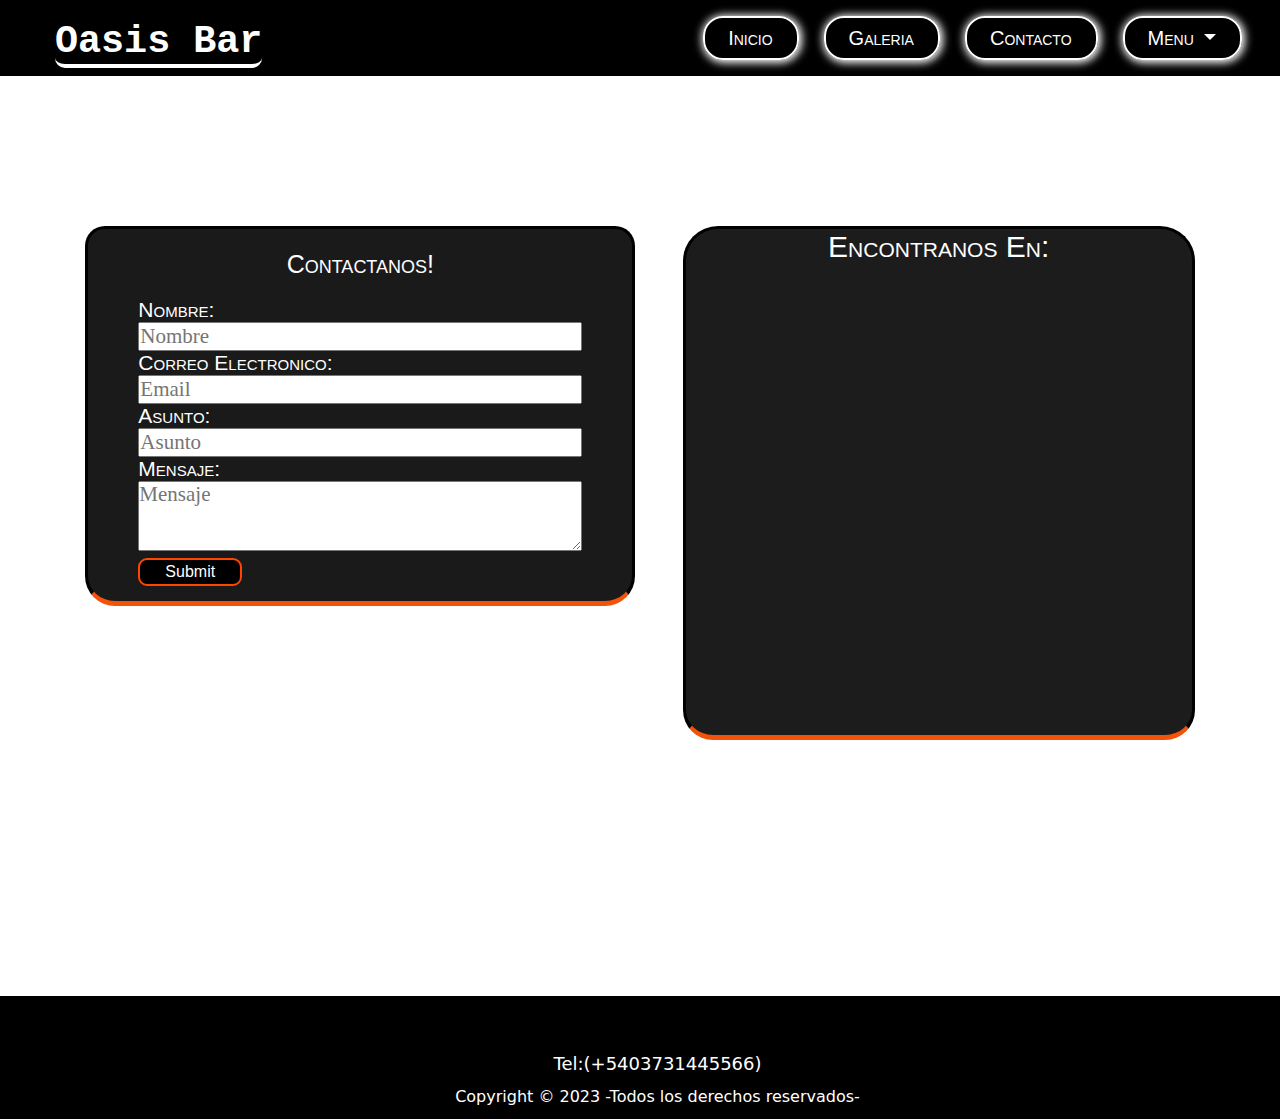
==== commit 010ce10d: "Actualizacion (SASS+Animaciones)" ====
--- a/pages/contacto.html
+++ b/pages/contacto.html
@@ -4,10 +4,10 @@
         <meta charset="UTF-8">
         <meta http-equiv="X-UA-Compatible" content="IE=edge">
         <meta name="viewport" content="width=device-width, initial-scale=1.0">
-        <link rel="apple-touch-icon" sizes="180x180" href="/icon/apple-touch-icon.png">
-        <link rel="icon" type="image/png" sizes="32x32" href="/icon/favicon-32x32.png">
-        <link rel="icon" type="image/png" sizes="16x16" href="/icon/favicon-16x16.png">
-        <link rel="manifest" href="/icon/site.webmanifest">
+        <link rel="apple-touch-icon" sizes="180x180" href="/assets/icon/favicon.ico">
+        <link rel="icon" type="image/png" sizes="32x32" href="/assets/icon/favicon-32x32.png">
+        <link rel="icon" type="image/png" sizes="16x16" href="/assets/icon/favicon-16x16.png">
+        <link rel="manifest" href="/assets/icon/site.webmanifest">
         <link href="https://unpkg.com/aos@2.3.1/dist/aos.css" rel="stylesheet">
         <link rel="stylesheet" href="https://cdnjs.cloudflare.com/ajax/libs/animate.css/4.1.1/animate.min.css"/>
         <link rel="stylesheet" href="https://cdn.jsdelivr.net/npm/bootstrap@5.2.3/dist/css/bootstrap.min.css">
@@ -16,8 +16,8 @@
     </head>
     <body>
         <header>
-            <h1 class="animate__animated animate__bounceInLeft">Oasis Bar</h1>
-            <nav class="navbar navbar-dark navbar-expand-lg animate__animated animate__fadeInRight " style="background-color: #000000;">
+          <h1 class="animate__animated animate__fadeIn">Oasis Bar</h1>
+          <nav class="navbar navbar-dark navbar-expand-lg animate__animated animate__fadeIn" style="background-color: #000000;">
                 <div class="container-fluid">
                     <button class="navbar-toggler" type="button" data-bs-toggle="collapse" data-bs-target="#navbarNavDropdown" aria-controls="navbarNavDropdown" aria-expanded="false" aria-label="Toggle navigation">
                         <span class="navbar-toggler-icon"></span>
@@ -74,11 +74,11 @@
          <footer>
             <div>
                 <ul class="foot">
-                    <li data-aos="fade-right" data-aos-duration="1200"><a target="_blank" href="https://es-la.facebook.com/"><button  ><img src="../icon/facebook.svg" alt="facebook"></button></a></li>
-                    <li data-aos="fade-right" data-aos-duration="700"><a target="_blank" href="https://github.com/"><button ><img src="../icon/github.svg" alt="github"></button></a></li>
-                    <li data-aos="fade-right" data-aos-duration="500"><a target="_blank" href="https://www.instagram.com/"><button ><img src="../icon/instagram.svg" alt="square-instagram"></button></a></li>
-                    <li data-aos="fade-right"><a target="_blank" href="https://twitter.com/?lang=es"><button ><img src="../icon/twitter (1).svg" alt="square-twitter"></button></a></li>
-            </ul>
+                  <li data-aos="fade-right" data-aos-duration="1200"><a target="_blank" href="https://es-la.facebook.com/"><button  ><img src="./assets/icon/facebook.svg" alt="facebook"></button></a></li>
+                  <li data-aos="fade-right" data-aos-duration="700"><a target="_blank" href="https://github.com/"><button ><img src="./assets/icon/github.svg" alt="github"></button></a></li>
+                  <li data-aos="fade-right" data-aos-duration="500"><a target="_blank" href="https://www.instagram.com/"><button ><img src="./assets/icon/instagram.svg" alt="square-instagram"></button></a></li>
+                  <li data-aos="fade-right"><a target="_blank" href="https://twitter.com/?lang=es"><button ><img src="./assets/icon/twitter (1).svg" alt="square-twitter"></button></a></li>
+      </ul>
             <p class="tel">Tel:(+5403731445566)</p><p class="copyright">Copyright © 2023 -Todos los derechos reservados-</p>
             </div> 
         </footer> 
--- a/CSS/style.css
+++ b/CSS/style.css
@@ -17,10 +17,11 @@
   display: flex;
   justify-content: center;
   flex-wrap: wrap;
+  padding: 0px !important;
 }
 .foot li {
   display: inline-block;
-  margin-left: 40px;
+  margin: 0 20px 0 20px;
 }
 .foot li button {
   background-color: black;
@@ -35,7 +36,6 @@
 .foot img {
   border: solid rgb(12, 12, 12);
   border-radius: 20px;
-  padding: x;
   color: rgb(252, 249, 249);
   background-color: rgb(80, 78, 78);
   text-decoration: underline 2px rgb(250, 249, 249);
@@ -285,6 +285,7 @@
 
 .article-menu ul {
   justify-content: center;
+  align-items: center;
   margin: 15px 0 60px 0;
 }
 .article-menu ul li, .article-menu ul .puntos {
@@ -297,7 +298,7 @@
 }
 
 .puntos {
-  letter-spacing: 0.5vw;
+  letter-spacing: 0.5vw !important;
 }
 
 .div-menu {
@@ -325,9 +326,19 @@
 
 .article-platos ul {
   justify-content: center;
+  align-items: center;
   margin: 15px 0 60px 0;
 }
-.article-platos ul li, .article-platos ul .puntos {
+.article-platos ul li {
+  color: white;
+  font-size: 1.3vw;
+  font-family: "Lucida Sans", "Lucida Sans Regular", "Lucida Grande", "Lucida Sans Unicode", Geneva, Verdana, sans-serif;
+  font-variant: small-caps;
+  text-transform: capitalize;
+  padding: 2px 8px 25px 8px;
+}
+
+.puntos {
   color: white;
   font-size: 1.3vw;
   font-family: "Lucida Sans", "Lucida Sans Regular", "Lucida Grande", "Lucida Sans Unicode", Geneva, Verdana, sans-serif;
@@ -458,7 +469,7 @@
   display: flex;
   min-height: 100vh;
   flex-direction: column;
-  background-image: url(../image/patron-simple-abstracto-dorado-vectorial-costuras-cadenas_419911-941.jpg);
+  background-image: url(./assets/image/fondo2.jpg);
   background-attachment: fixed;
 }
 
